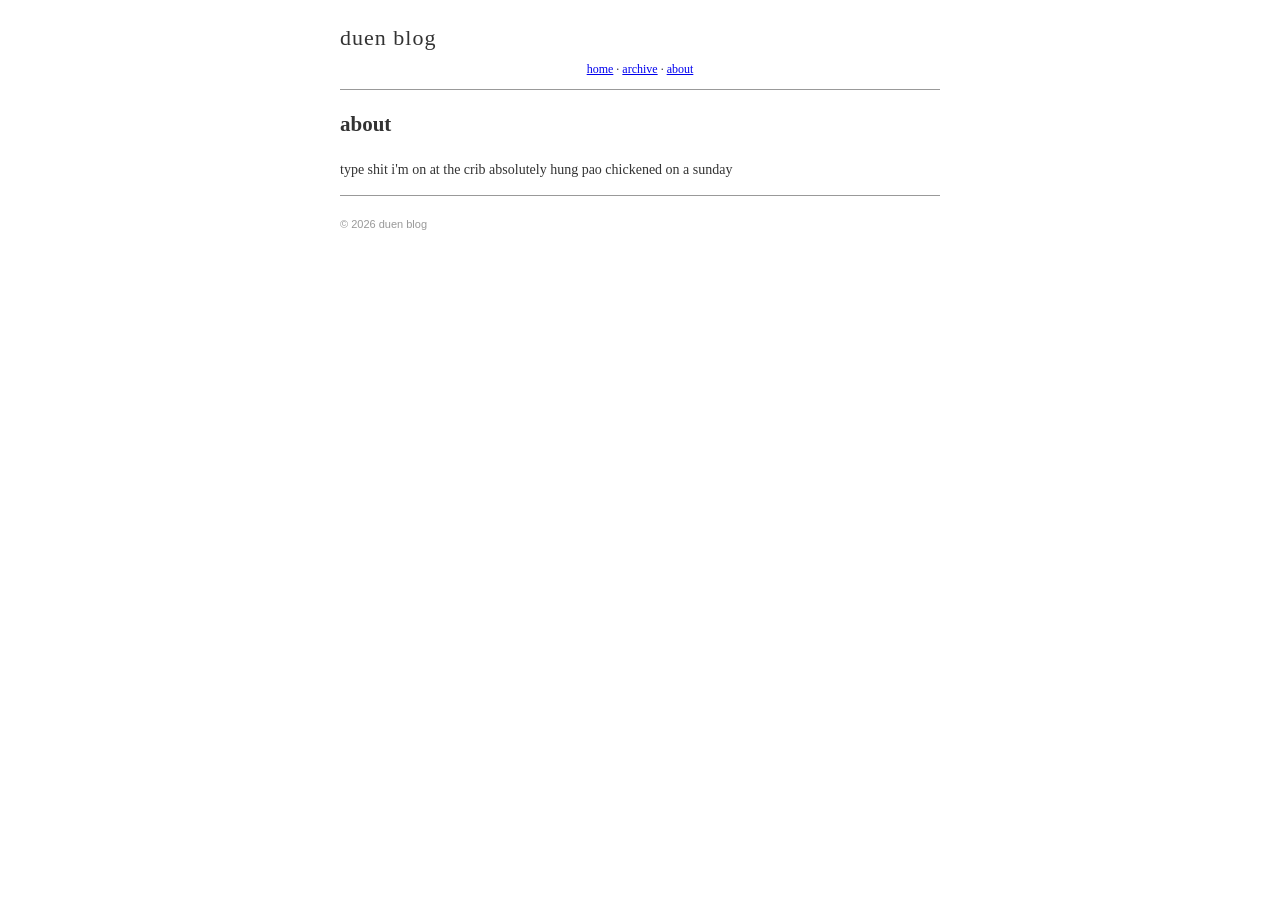
==== about.html @ 4f63e5fe "initial commit - duen blog" ====
<!DOCTYPE html>
<html lang="en">
<head>
<meta charset="UTF-8">
<meta name="viewport" content="width=device-width, initial-scale=1.0">
<title>about - duen blog</title>
<link rel="stylesheet" href="style.css">
</head>
<body>
<div id="container"><div id="header">
<h1><a href="index.html">duen blog</a></h1>
<div id="nav">
<a href="index.html">home</a> &middot;
<a href="archive.html">archive</a> &middot;
<a href="about.html">about</a>
</div>
</div>
<hr>
<h2>about</h2>
<p>type shit i'm on at the crib absolutely hung pao chickened on a sunday</p>
<hr>
<div id="footer">&copy; 2026 duen blog</div>
</div>
</body>
</html>
---- style.css ----
/* duen blog - early 2000s style */

body {
    font-family: Georgia, "Times New Roman", Times, serif;
    font-size: 14px;
    line-height: 1.6;
    color: #333;
    background-color: #fff;
    margin: 0;
    padding: 0;
}

#container {
    max-width: 600px;
    margin: 20px auto;
    padding: 0 15px;
}

#header h1 {
    font-size: 22px;
    margin: 10px 0 5px 0;
    font-weight: normal;
    letter-spacing: 1px;
    text-transform: lowercase;
}

#header h1 a {
    color: #333;
    text-decoration: none;
}

#header h1 a:hover {
    color: #000;
}

#nav {
    font-size: 12px;
    margin-bottom: 5px;
    text-align: center;
}

#nav a {
    color: #0000EE;
    text-decoration: underline;
}

#nav a:visited {
    color: #551A8B;
}

#nav a:hover {
    color: #FF0000;
}

hr {
    border: none;
    border-top: 1px solid #999;
    margin: 10px 0;
}

.post {
    margin: 20px 0;
}

.post-date {
    font-size: 11px;
    color: #666;
    font-family: Verdana, Geneva, sans-serif;
}

.post-title {
    font-size: 16px;
    margin: 2px 0 8px 0;
    font-weight: bold;
}

.post-title a {
    color: #003366;
    text-decoration: none;
}

.post-title a:hover {
    text-decoration: underline;
}

.post-body {
    font-size: 13px;
}

.post-body p {
    margin: 8px 0;
}

.post-body a {
    color: #0000EE;
}

.post-body a:visited {
    color: #551A8B;
}

.post-body a:hover {
    color: #FF0000;
}

.post-body h2 {
    font-size: 14px;
    margin: 15px 0 5px 0;
}

.post-body h3 {
    font-size: 13px;
    margin: 12px 0 5px 0;
}

.post-body ul {
    margin: 5px 0;
    padding-left: 25px;
}

.post-body li {
    margin: 2px 0;
}

.post-body blockquote {
    border-left: 2px solid #999;
    margin: 10px 0;
    padding: 2px 10px;
    color: #555;
}

.post-body pre {
    background-color: #f0f0f0;
    border: 1px solid #ccc;
    padding: 8px;
    overflow-x: auto;
    font-family: "Courier New", Courier, monospace;
    font-size: 12px;
}

.post-body code {
    font-family: "Courier New", Courier, monospace;
    font-size: 12px;
    background-color: #f0f0f0;
    padding: 1px 3px;
}

.post-body pre code {
    background: none;
    padding: 0;
}

.archive-list {
    list-style: none;
    padding: 0;
}

.archive-list li {
    margin: 4px 0;
    font-size: 13px;
}

.archive-list .archive-date {
    font-family: "Courier New", Courier, monospace;
    font-size: 11px;
    color: #666;
    margin-right: 8px;
}

.archive-list a {
    color: #0000EE;
}

.archive-list a:visited {
    color: #551A8B;
}

#footer {
    font-size: 11px;
    color: #999;
    margin: 20px 0;
    font-family: Verdana, Geneva, sans-serif;
}

#footer a {
    color: #0000EE;
    font-size: 11px;
}
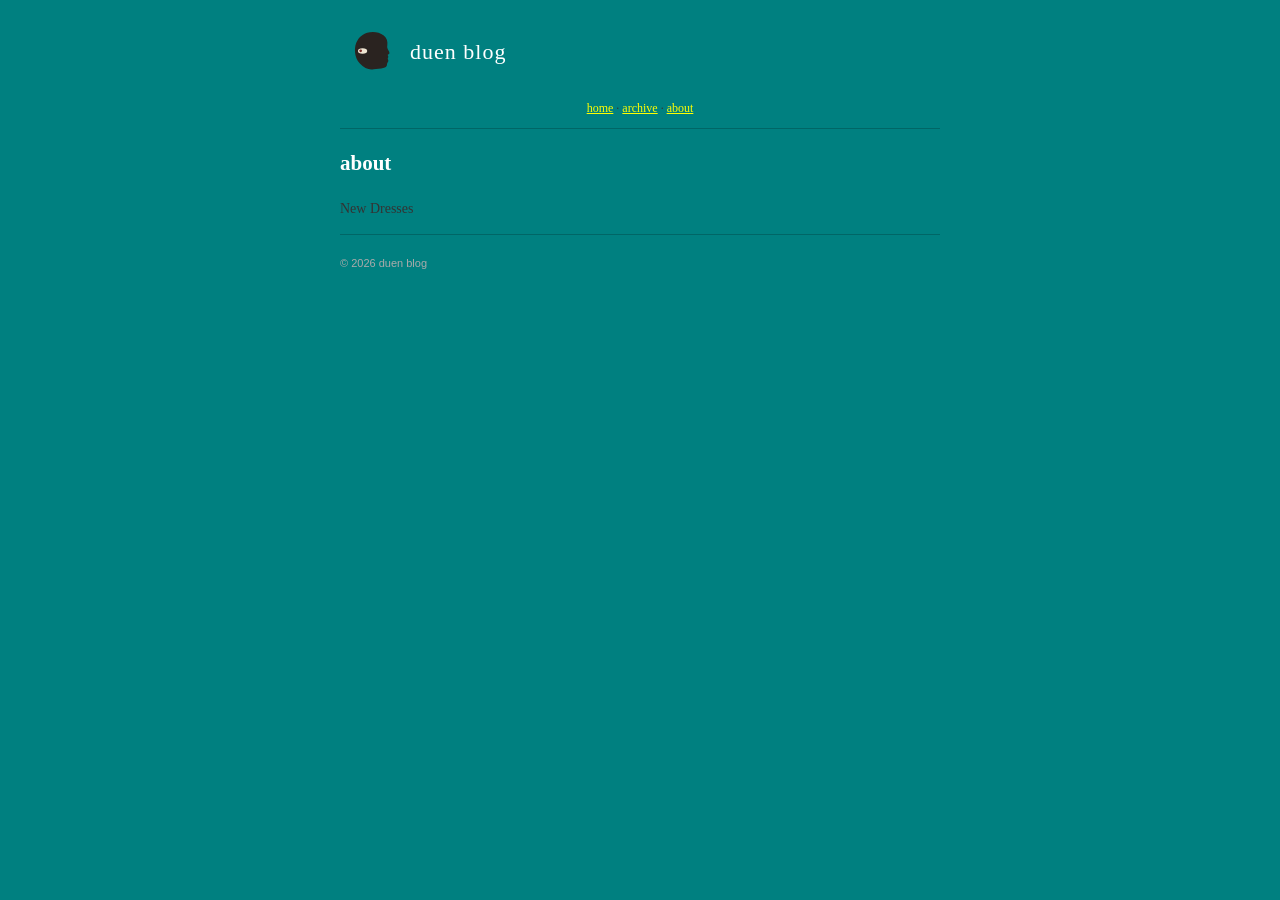
==== commit f7e5f5b5: "teal background across all pages, add logo and favicon" ====
--- a/about.html
+++ b/about.html
@@ -4,11 +4,12 @@
 <meta charset="UTF-8">
 <meta name="viewport" content="width=device-width, initial-scale=1.0">
 <title>about - duen blog</title>
+<link rel="icon" type="image/svg+xml" href="favicon.svg">
 <link rel="stylesheet" href="style.css">
 </head>
 <body>
 <div id="container"><div id="header">
-<h1><a href="index.html">duen blog</a></h1>
+<h1><a href="index.html"><img src="favicon.svg" alt="" class="site-logo">duen blog</a></h1>
 <div id="nav">
 <a href="index.html">home</a> &middot;
 <a href="archive.html">archive</a> &middot;
@@ -17,7 +18,7 @@
 </div>
 <hr>
 <h2>about</h2>
-<p>type shit i'm on at the crib absolutely hung pao chickened on a sunday</p>
+<p>New Dresses</p>
 <hr>
 <div id="footer">&copy; 2026 duen blog</div>
 </div>
--- a/style.css
+++ b/style.css
@@ -5,7 +5,7 @@
     font-size: 14px;
     line-height: 1.6;
     color: #333;
-    background-color: #fff;
+    background-color: #008080;
     margin: 0;
     padding: 0;
 }
@@ -24,13 +24,22 @@
     text-transform: lowercase;
 }
 
+.site-logo {
+    width: 64px;
+    height: 64px;
+    vertical-align: middle;
+    margin-right: 6px;
+}
+
 #header h1 a {
-    color: #333;
+    color: #fff;
     text-decoration: none;
+    display: inline-flex;
+    align-items: center;
 }
 
 #header h1 a:hover {
-    color: #000;
+    color: #fff;
 }
 
 #nav {
@@ -40,23 +49,143 @@
 }
 
 #nav a {
-    color: #0000EE;
+    color: #ffff00;
     text-decoration: underline;
 }
 
 #nav a:visited {
-    color: #551A8B;
+    color: #ffff00;
 }
 
 #nav a:hover {
-    color: #FF0000;
+    color: #fff;
 }
 
 hr {
     border: none;
-    border-top: 1px solid #999;
+    border-top: 1px solid #006666;
     margin: 10px 0;
 }
+
+/* ---- HOMEPAGE: Windows 95/98 style tiles ---- */
+
+body.home #container {
+    max-width: 700px;
+}
+
+.desktop {
+    display: flex;
+    flex-wrap: wrap;
+    gap: 20px;
+    padding: 15px 0;
+    justify-content: center;
+}
+
+.win-window {
+    width: 260px;
+    background: #c0c0c0;
+    border-top: 2px solid #fff;
+    border-left: 2px solid #fff;
+    border-right: 2px solid #404040;
+    border-bottom: 2px solid #404040;
+    box-shadow: inset 1px 1px 0 #dfdfdf, inset -1px -1px 0 #808080;
+    cursor: pointer;
+    text-decoration: none;
+    display: block;
+    color: #000;
+}
+
+.win-window:hover {
+    border-top-color: #dfdfdf;
+    border-left-color: #dfdfdf;
+}
+
+.win-window:active {
+    border-top: 2px solid #404040;
+    border-left: 2px solid #404040;
+    border-right: 2px solid #fff;
+    border-bottom: 2px solid #fff;
+    box-shadow: inset 1px 1px 0 #808080, inset -1px -1px 0 #dfdfdf;
+}
+
+.win-titlebar {
+    background: linear-gradient(90deg, #000080, #1084d0);
+    color: #fff;
+    font-family: Tahoma, "MS Sans Serif", Arial, sans-serif;
+    font-size: 11px;
+    font-weight: bold;
+    padding: 2px 4px;
+    display: flex;
+    justify-content: space-between;
+    align-items: center;
+    user-select: none;
+}
+
+.win-titlebar-text {
+    overflow: hidden;
+    white-space: nowrap;
+    text-overflow: ellipsis;
+}
+
+.win-buttons {
+    display: flex;
+    gap: 2px;
+    flex-shrink: 0;
+}
+
+.win-btn {
+    width: 16px;
+    height: 14px;
+    background: #c0c0c0;
+    border-top: 1px solid #fff;
+    border-left: 1px solid #fff;
+    border-right: 1px solid #404040;
+    border-bottom: 1px solid #404040;
+    font-family: "Courier New", monospace;
+    font-size: 9px;
+    line-height: 14px;
+    text-align: center;
+    color: #000;
+}
+
+.win-body {
+    padding: 12px 10px;
+    font-family: Tahoma, "MS Sans Serif", Arial, sans-serif;
+    font-size: 11px;
+    min-height: 60px;
+    display: flex;
+    flex-direction: column;
+    align-items: center;
+    justify-content: center;
+    text-align: center;
+    gap: 8px;
+}
+
+.win-icon {
+    font-size: 32px;
+    line-height: 1;
+}
+
+.win-date {
+    font-size: 10px;
+    color: #555;
+}
+
+.win-label {
+    font-size: 11px;
+    color: #000;
+    word-break: break-word;
+}
+
+.win-statusbar {
+    border-top: 1px solid #808080;
+    padding: 2px 4px;
+    font-family: Tahoma, "MS Sans Serif", Arial, sans-serif;
+    font-size: 10px;
+    color: #444;
+}
+
+/* ---- INDIVIDUAL POST PAGES ---- */
 
 .post {
     margin: 20px 0;
@@ -64,7 +193,7 @@
 
 .post-date {
     font-size: 11px;
-    color: #666;
+    color: #aaa;
     font-family: Verdana, Geneva, sans-serif;
 }
 
@@ -72,10 +201,11 @@
     font-size: 16px;
     margin: 2px 0 8px 0;
     font-weight: bold;
+    color: #fff;
 }
 
 .post-title a {
-    color: #003366;
+    color: #fff;
     text-decoration: none;
 }
 
@@ -85,6 +215,7 @@
 
 .post-body {
     font-size: 13px;
+    color: #e0e0e0;
 }
 
 .post-body p {
@@ -92,25 +223,27 @@
 }
 
 .post-body a {
-    color: #0000EE;
+    color: #ffff00;
 }
 
 .post-body a:visited {
-    color: #551A8B;
+    color: #ffcc00;
 }
 
 .post-body a:hover {
-    color: #FF0000;
+    color: #fff;
 }
 
 .post-body h2 {
     font-size: 14px;
     margin: 15px 0 5px 0;
+    color: #fff;
 }
 
 .post-body h3 {
     font-size: 13px;
     margin: 12px 0 5px 0;
+    color: #fff;
 }
 
 .post-body ul {
@@ -123,10 +256,10 @@
 }
 
 .post-body blockquote {
-    border-left: 2px solid #999;
+    border-left: 2px solid #aaa;
     margin: 10px 0;
     padding: 2px 10px;
-    color: #555;
+    color: #ccc;
 }
 
 .post-body pre {
@@ -150,6 +283,12 @@
     padding: 0;
 }
 
+h2 {
+    color: #fff;
+}
+
+/* ---- ARCHIVE ---- */
+
 .archive-list {
     list-style: none;
     padding: 0;
@@ -163,26 +302,28 @@
 .archive-list .archive-date {
     font-family: "Courier New", Courier, monospace;
     font-size: 11px;
-    color: #666;
+    color: #aaa;
     margin-right: 8px;
 }
 
 .archive-list a {
-    color: #0000EE;
+    color: #ffff00;
 }
 
 .archive-list a:visited {
-    color: #551A8B;
-}
+    color: #ffcc00;
+}
+
+/* ---- FOOTER ---- */
 
 #footer {
     font-size: 11px;
-    color: #999;
+    color: #aaa;
     margin: 20px 0;
     font-family: Verdana, Geneva, sans-serif;
 }
 
 #footer a {
-    color: #0000EE;
-    font-size: 11px;
-}
+    color: #ffff00;
+    font-size: 11px;
+}
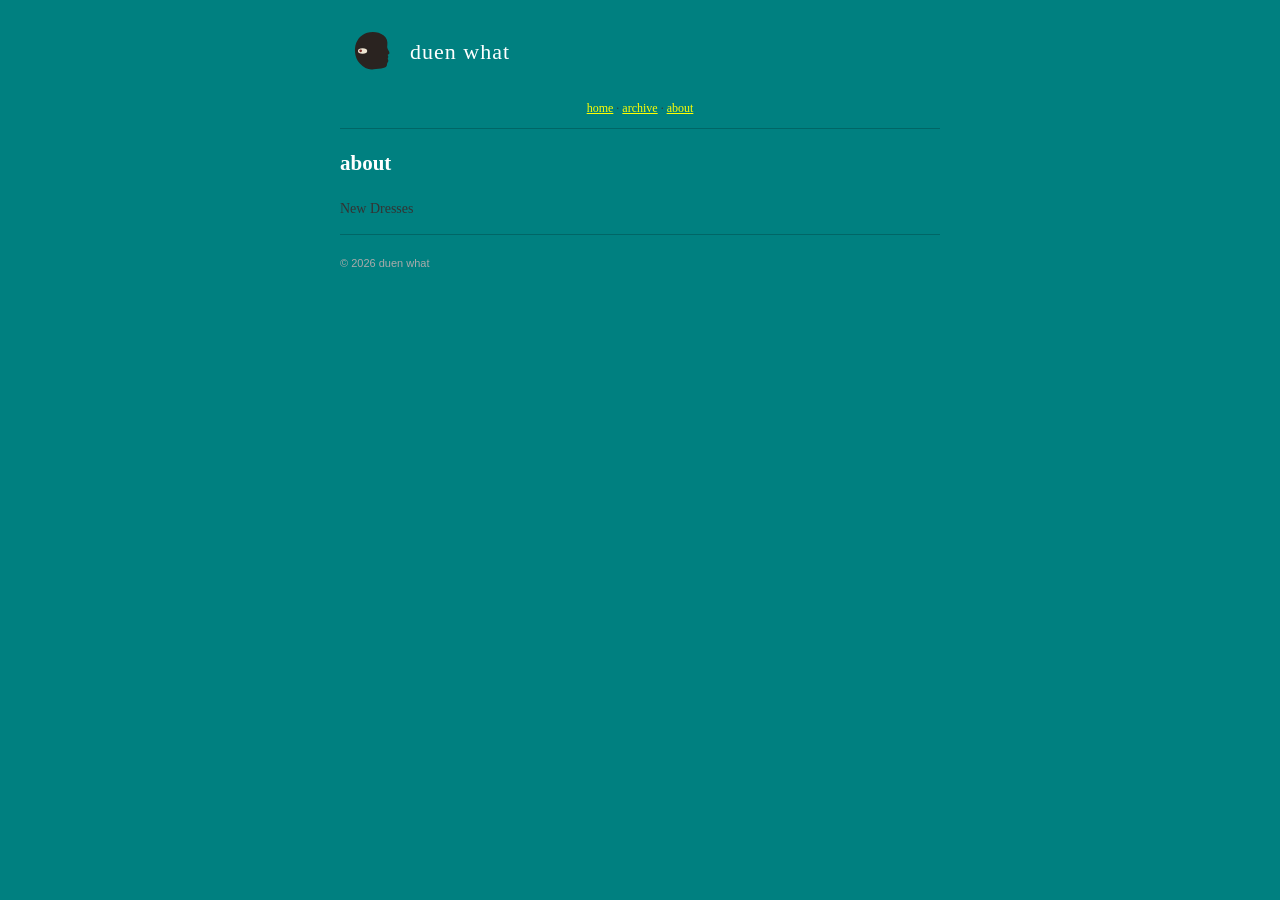
==== commit 57374153: "rename to duen what" ====
--- a/about.html
+++ b/about.html
@@ -3,13 +3,13 @@
 <head>
 <meta charset="UTF-8">
 <meta name="viewport" content="width=device-width, initial-scale=1.0">
-<title>about - duen blog</title>
+<title>about - duen what</title>
 <link rel="icon" type="image/svg+xml" href="favicon.svg">
 <link rel="stylesheet" href="style.css">
 </head>
 <body>
 <div id="container"><div id="header">
-<h1><a href="index.html"><img src="favicon.svg" alt="" class="site-logo">duen blog</a></h1>
+<h1><a href="index.html"><img src="favicon.svg" alt="" class="site-logo">duen what</a></h1>
 <div id="nav">
 <a href="index.html">home</a> &middot;
 <a href="archive.html">archive</a> &middot;
@@ -20,7 +20,7 @@
 <h2>about</h2>
 <p>New Dresses</p>
 <hr>
-<div id="footer">&copy; 2026 duen blog</div>
+<div id="footer">&copy; 2026 duen what</div>
 </div>
 </body>
 </html>
